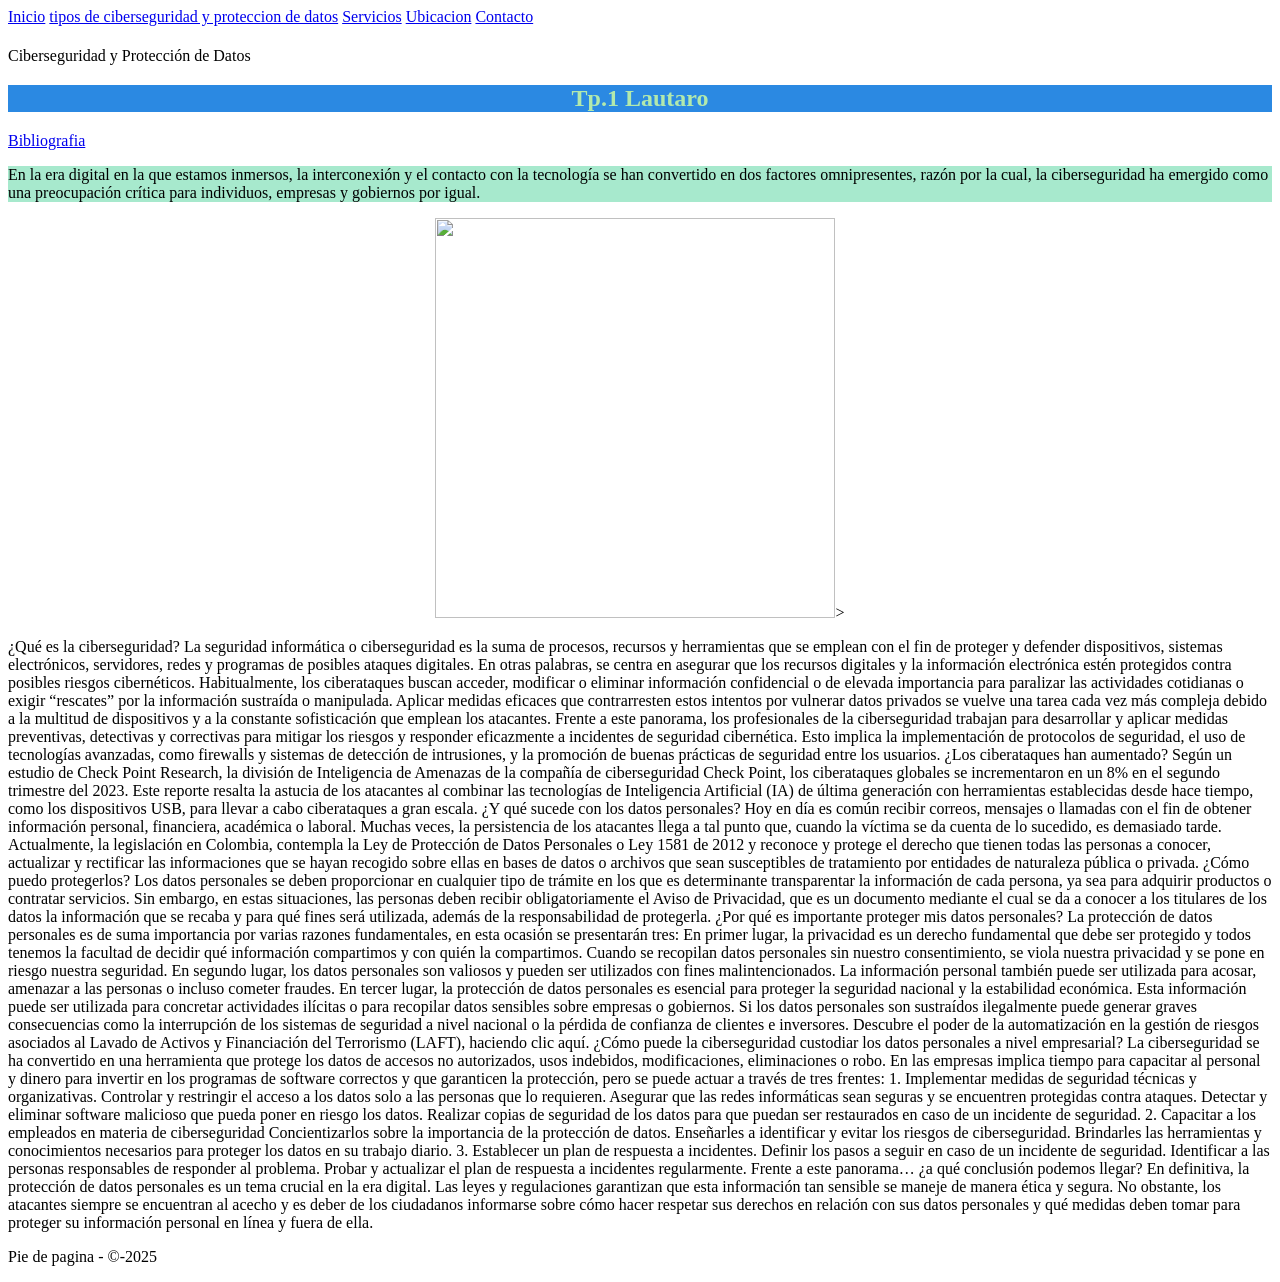
==== index.html @ 2fba69e2 "Add files via upload" ====
<!DOCTYPE html>
<html lang="en">
<head>
    <meta charset="UTF-8">
    <meta http-equiv="X-UA-Compatible" content="IE=edge">
    <meta name="viewport" content="width=device-width, initial-scale=1.0">
    <title>Ciberseguridad y Protección de Datos</title>
    <style>
        h1{color:rgb(66, 126, 54)}
        h2{color:rgb(178, 233, 173)}
    </style>
    <link rel="stylesheet" href="css/estilo.css">
<body>
    <nav>
        <a href="index.html" class="nav-enlace">Inicio</a>
        <a href="pagina2.html" class="nav-enlace">tipos de ciberseguridad y proteccion de datos</a>
        <a href="pagina3.html" class="nav-enlace">Servicios</a>
        <a href="pagina4.html" class="nav-enlace">Ubicacion</a>
        <a href="pagina5.html" class="nav-enlace">Contacto</a>

    </nav> 
    <h1 style="background-color: aquamarine;"><center>
        </h1>Ciberseguridad y Protección de Datos</center>
    <p><h2 style="background-color: rgb(43, 137, 226);"><center>Tp.1 Lautaro</center></h2></p>   
    <div> 
        <a href="https://www.tusdatos.co/blog/la-importancia-de-la-ciberseguridad-y-la-proteccion-de-datos-personales">Bibliografia</a>
        <p style="background-color: rgb(167, 233, 205) ;"> En la era digital en la que estamos inmersos, la interconexión y el contacto con la tecnología se han convertido en dos factores omnipresentes, razón por la cual, la ciberseguridad ha emergido como una preocupación crítica para individuos, empresas y gobiernos por igual. </p>

        <P><center><img src="images.jpg" alt="" width="400" height="400">></center></P>
        <p>¿Qué es la ciberseguridad?
            La seguridad informática o ciberseguridad es la suma de procesos, recursos y herramientas que se emplean con el fin de proteger y defender dispositivos, sistemas electrónicos, servidores, redes y programas de posibles ataques digitales. En otras palabras, se centra en asegurar que los recursos digitales y la información electrónica estén protegidos contra posibles riesgos cibernéticos.
            
            Habitualmente, los ciberataques buscan acceder, modificar o eliminar información confidencial o de elevada importancia para paralizar las actividades cotidianas o exigir “rescates” por la información sustraída o manipulada. Aplicar medidas eficaces que contrarresten estos intentos por vulnerar datos privados se vuelve una tarea cada vez más compleja debido a la multitud de dispositivos y a la constante sofisticación que emplean los atacantes.
            
            Frente a este panorama, los profesionales de la ciberseguridad trabajan para desarrollar y aplicar medidas preventivas, detectivas y correctivas para mitigar los riesgos y responder eficazmente a incidentes de seguridad cibernética. Esto implica la implementación de protocolos de seguridad, el uso de tecnologías avanzadas, como firewalls y sistemas de detección de intrusiones, y la promoción de buenas prácticas de seguridad entre los usuarios.
            
            ¿Los ciberataques han aumentado? 
            Según un estudio de Check Point Research, la división de Inteligencia de Amenazas de la compañía de ciberseguridad Check Point, los ciberataques globales se incrementaron en un 8% en el segundo trimestre del 2023. Este reporte resalta la astucia de los atacantes al combinar las tecnologías de Inteligencia Artificial (IA) de última generación con herramientas establecidas desde hace tiempo, como los dispositivos USB, para llevar a cabo ciberataques a gran escala.
            
            ¿Y qué sucede con los datos personales?
            Hoy en día es común recibir correos, mensajes o llamadas con el fin de obtener información personal, financiera, académica o laboral. Muchas veces, la persistencia de los atacantes llega a tal punto que, cuando la víctima se da cuenta de lo sucedido, es demasiado tarde.
            
            Actualmente, la legislación en Colombia, contempla la Ley de Protección de Datos Personales o Ley 1581 de 2012 y reconoce y protege el derecho que tienen todas las personas a conocer, actualizar y rectificar las informaciones que se hayan recogido sobre ellas en bases de datos o archivos que sean susceptibles de tratamiento por entidades de naturaleza pública o privada.
            
            ¿Cómo puedo protegerlos?
            Los datos personales se deben proporcionar en cualquier tipo de trámite en los que es determinante transparentar la información de cada persona, ya sea para adquirir productos o contratar servicios. Sin embargo, en estas situaciones, las personas deben recibir obligatoriamente el Aviso de Privacidad, que es un documento mediante el cual se da a conocer a los titulares de los datos la información que se recaba y para qué fines será utilizada, además de la responsabilidad de protegerla.
            
            ¿Por qué es importante proteger mis datos personales?
            La protección de datos personales es de suma importancia por varias razones fundamentales, en esta ocasión se presentarán tres:
            
            En primer lugar, la privacidad es un derecho fundamental que debe ser protegido y todos tenemos la facultad de decidir qué información compartimos y con quién la compartimos. Cuando se recopilan datos personales sin nuestro consentimiento, se viola nuestra privacidad y se pone en riesgo nuestra seguridad.
            
            En segundo lugar, los datos personales son valiosos y pueden ser utilizados con fines malintencionados. La información personal también puede ser utilizada para acosar, amenazar a las personas o incluso cometer fraudes. 
            
            En tercer lugar, la protección de datos personales es esencial para proteger la seguridad nacional y la estabilidad económica. Esta información puede ser utilizada para concretar actividades ilícitas o para recopilar datos sensibles sobre empresas o gobiernos. Si los datos personales son sustraídos ilegalmente puede generar graves consecuencias como la interrupción de los sistemas de seguridad a nivel nacional o la pérdida de confianza de clientes e inversores.
            
            Descubre el poder de la automatización en la gestión de riesgos asociados al Lavado de Activos y Financiación del Terrorismo (LAFT), haciendo clic aquí.
            ¿Cómo puede la ciberseguridad custodiar los datos personales a nivel empresarial?
            La ciberseguridad se ha convertido en una herramienta que protege los datos de accesos no autorizados, usos indebidos, modificaciones, eliminaciones o robo. En las empresas implica tiempo para capacitar al personal y dinero para invertir en los programas de software correctos y que garanticen la protección, pero se puede actuar a través de tres frentes:
            
            1. Implementar medidas de seguridad técnicas y organizativas.
            
            Controlar y restringir el acceso a los datos solo a las personas que lo requieren.
            Asegurar que las redes informáticas sean seguras y se encuentren protegidas contra ataques.
            Detectar y eliminar software malicioso que pueda poner en riesgo los datos.
            Realizar copias de seguridad de los datos para que puedan ser restaurados en caso de un incidente de seguridad.
            2. Capacitar a los empleados en materia de ciberseguridad
            
            Concientizarlos sobre  la importancia de la protección de datos.
            Enseñarles a identificar y evitar los riesgos de ciberseguridad.
            Brindarles las herramientas y conocimientos necesarios para proteger los datos en su trabajo diario.
            3. Establecer un plan de respuesta a incidentes.
            
            Definir los pasos a seguir en caso de un incidente de seguridad.
            Identificar a las personas responsables de responder al problema.
            Probar y actualizar el plan de respuesta a incidentes regularmente.
            Frente a este panorama… ¿a qué conclusión podemos llegar?
            En definitiva, la protección de datos personales es un tema crucial en la era digital. Las leyes y regulaciones garantizan que esta información tan sensible se maneje de manera ética y segura. No obstante, los atacantes siempre se encuentran al acecho y es deber de los ciudadanos informarse sobre cómo hacer respetar sus derechos en relación con sus datos personales y qué medidas deben tomar para proteger su información personal en línea y fuera de ella.</p>
    </div>
    <footer>
        <p>Pie de pagina - &copy;-2025</p>
      
    </footer>
</body>
</html>
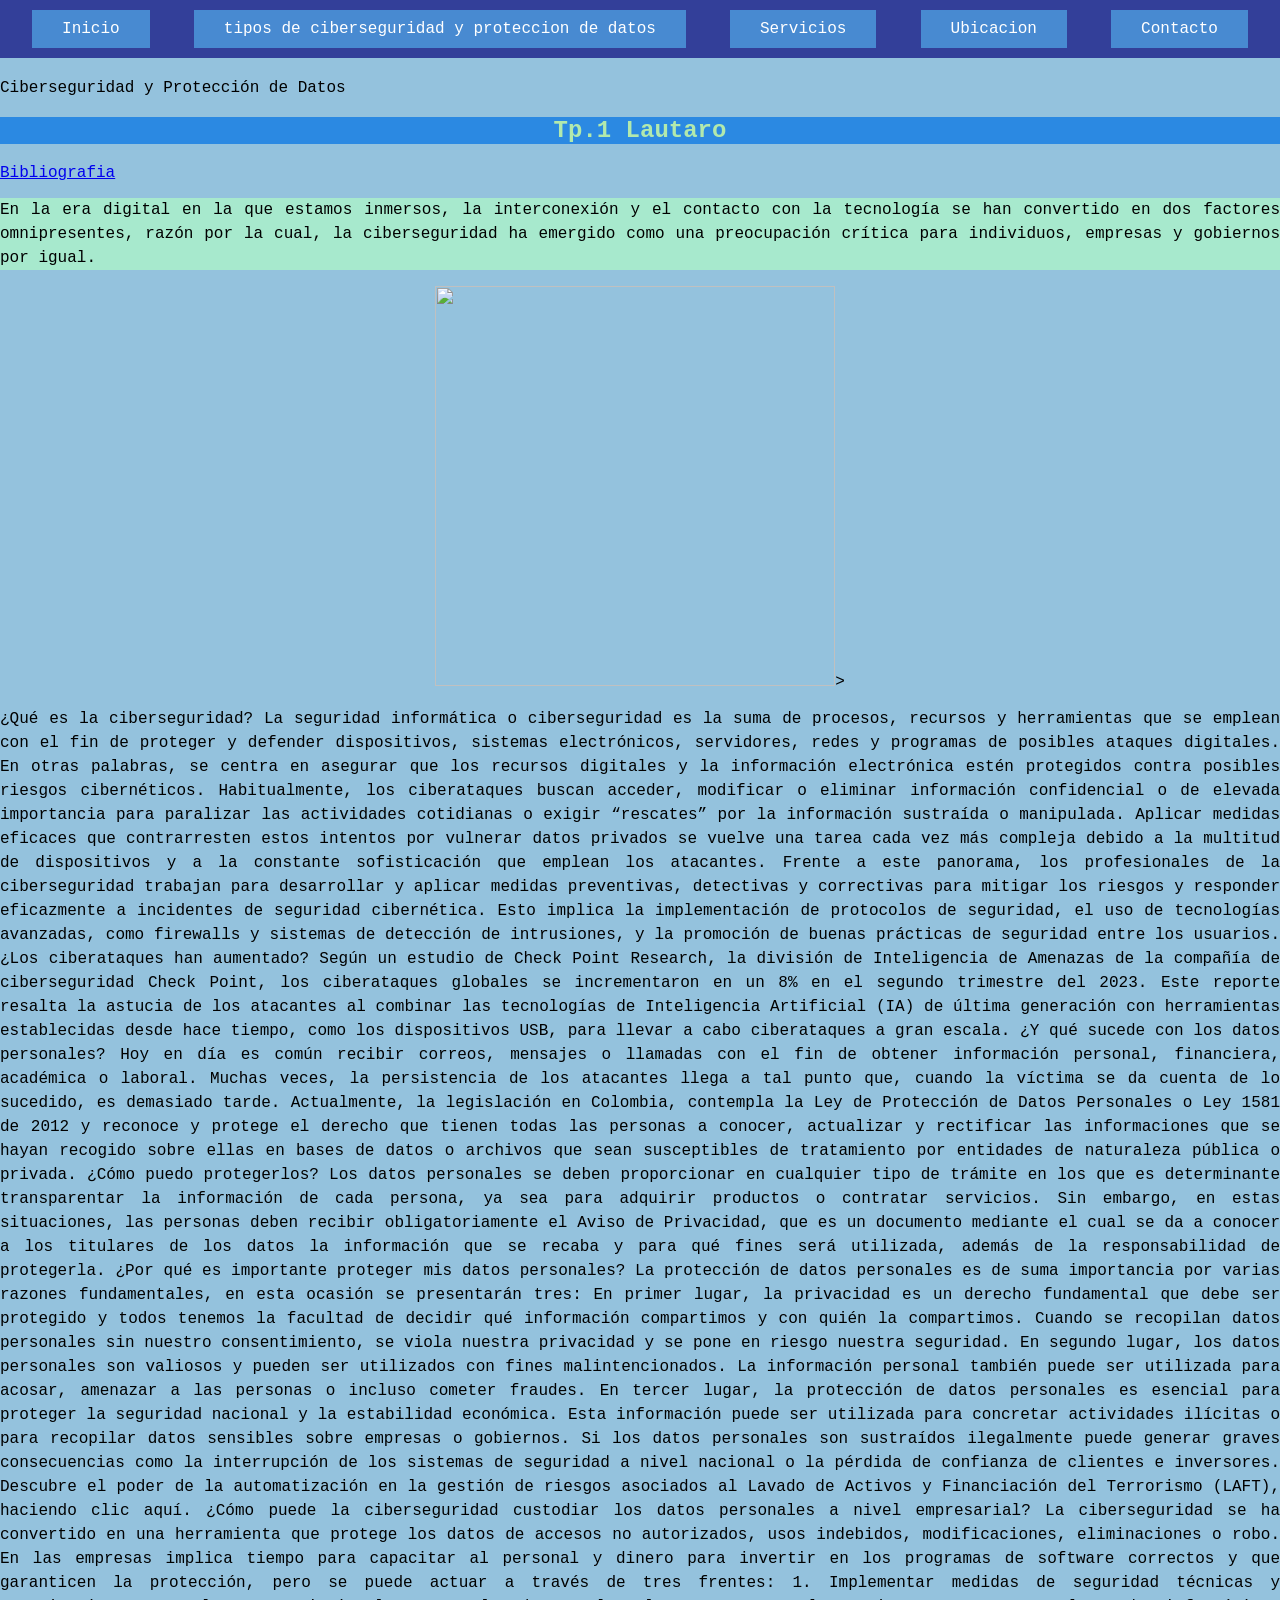
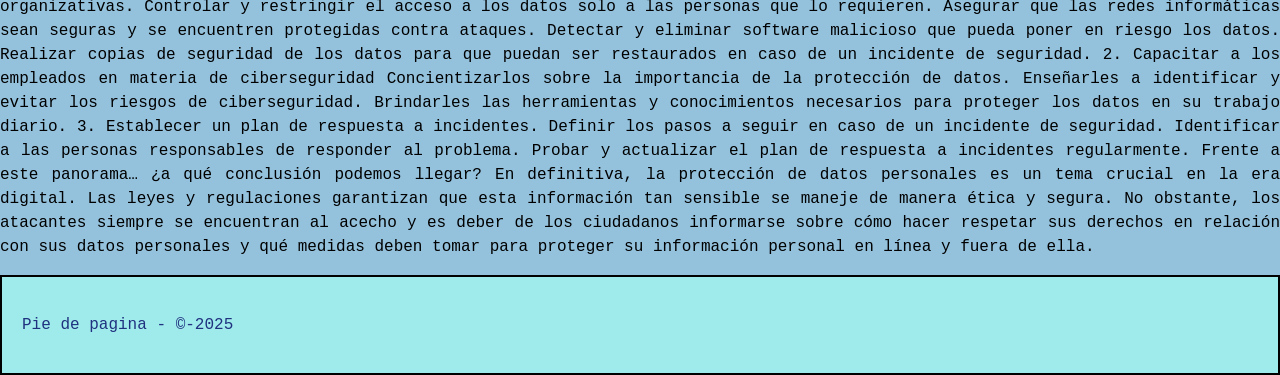
==== commit b07ea2b6: "Update index.html" ====
--- a/index.html
+++ b/index.html
@@ -9,7 +9,7 @@
         h1{color:rgb(66, 126, 54)}
         h2{color:rgb(178, 233, 173)}
     </style>
-    <link rel="stylesheet" href="css/estilo.css">
+    <link rel="stylesheet" href="estilo.css">
 <body>
     <nav>
         <a href="index.html" class="nav-enlace">Inicio</a>
@@ -82,4 +82,5 @@
       
     </footer>
 </body>
-</html>+
+</html>
--- a/estilo.css
+++ b/estilo.css
@@ -0,0 +1,122 @@
+body{ background-color: rgb(148, 194, 221);
+    margin: 0;
+    padding: 0;
+    font-family:'Courier New', Courier, monospace
+    }
+    p{
+    font-family: 'Courier New', Courier, monospace;
+    line-height: 1.5;
+    text-align: justify;
+    }
+    h1{ color: rgb(0, 0, 0);
+    font-family:'Courier New', Courier, monospace
+    }
+    ul{ color: ;
+    font-family: 'Courier New', Courier, monospace;
+    }
+    ol{color: rgb(17, 0, 255);
+    font-family:'Courier New', Courier, monospace;
+    }
+  
+      .nav-enlace{
+        display:inline-block;
+        background-color: rgb(72, 138, 209);
+        color: #fff;
+        padding: 10px 30px;
+        text-decoration: none;
+    }
+    .nav-enlace:hover{
+        background-color: rgb(93, 23, 223);
+    }
+    nav{
+        background-color: rgb(51, 63, 153);
+        padding:10px;
+        display: flex;
+        justify-content: space-around;
+    
+    }
+    header, section, footer {
+        padding: 20px;
+        color: rgb(31, 49, 127);
+    }
+    header{
+        border: 2px solid rgb(0, 0, 0);
+        background-color: rgb(80, 153, 255);
+    }
+    section{
+        border: 2px solid rgb(0, 0, 0);
+        background-color: rgb(54, 211, 228);
+        min-height: 200px;
+    }
+    footer{
+        border: 2px solid rgb(0, 0, 0);
+        background-color: rgb(159, 235, 235);
+        text-align: center;
+    }
+    .grid {
+        display: grid;
+        grid-template-columns: 1fr 1fr;
+        grid-template-rows: 1fr 1fr;
+        height: 100vh;
+    }
+    section {
+        border: #000000;
+        padding:  20px;
+        box-sizing: border-box;
+        display: flex;
+        align-items: center;
+        justify-content: center;
+        font-size: 1.5rem;
+        }
+    .s1 {background-color: aliceblue;}
+    .s2 { background-color: rgb(39, 114, 206);}
+    .s3 { background-color: rgb(93, 203, 211);}
+    .s4 { background-color: rgba(43, 52, 175, 0.738);}
+    form{
+    display: flex;
+    flex-direction: column;
+    text-align: center;
+    width: 400px;
+    background-color: #f5f5f5;
+    padding: 45px 45px 30px 30px;
+    margin-top: 50px;
+    justify-content: center;
+    box-shadow: 0 0 20px rgba(0, 0, 0, 0.2);
+ }
+ form h2{
+    font-size: 35px;
+    margin-bottom: 35px;
+    color: #404040;
+ }
+input{
+    background-color: #f1f1f1;
+    padding: 15px 20px;
+    margin-bottom: 20px;
+    border: 0;
+    border-radius: 25px;
+    color: #404040;
+    outline: none;
+    font-size: 16px;
+}
+.btn{
+    background-color: #3ea0e9;
+    color: #ffffff;
+    text-transform: uppercase;
+    font-size: 15px;
+    cursor: pointer;
+}
+.btn:hover{
+    background-color: #42a8f6;
+
+}
+@media(max-midth:991px){
+    body{
+        padding: 30px;
+        
+    }
+    form{
+        width: 340px;
+    }
+}
+
+    
